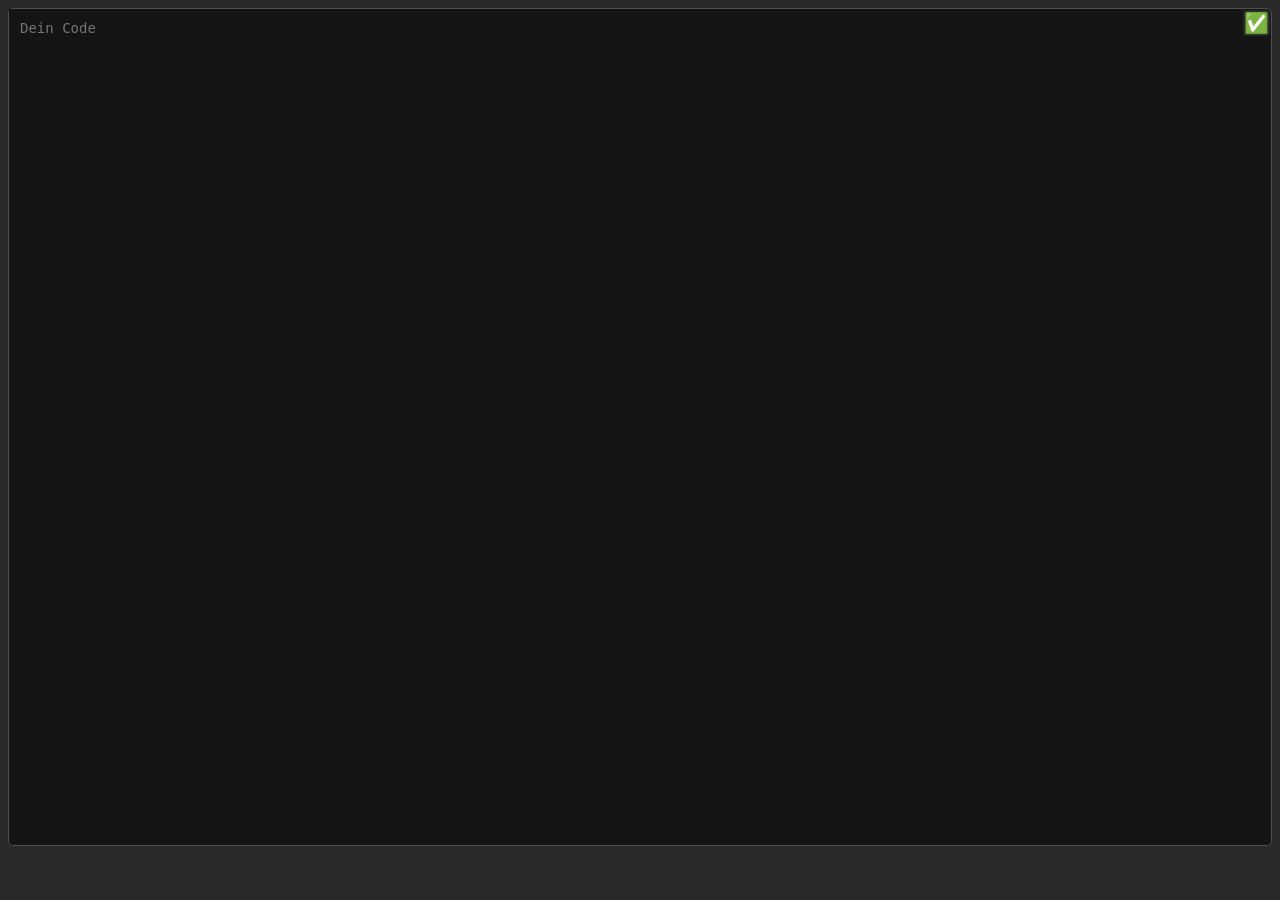
==== index.htm @ bbb9522e "First commit" ====
<!DOCTYPE html>
<html lang="de">
<head>
    <meta charset="UTF-8">
    <meta name="viewport" content="width=device-width, initial-scale=1.0">
    <title>Fox</title>
    <link rel="stylesheet" href="style.css">
</head>
<body>
    <script src="script.js"></script>
    <div id="page">
        <div id="code_eingabe_div">
            <button id="code_eingabe_button" onclick="send()">✅</button>
            <textarea name="code_eingabe" id="code_eingabe" placeholder="Dein Code" autofocus></textarea>
        </div>
        
    </div>
</body>
</html>
---- style.css ----
body {
    background-color: rgb(40, 40, 40);
    color: rgb(235, 235, 235);
    display: flex;
    flex-direction: column;
    /* align-items: center; */
    justify-content: center;
}

#code_eingabe {
    width: 95%;
    height: 90vh;
    resize: none;
    border: none;
    border-radius: none;
    outline: none;
    padding: 11px;
    font-size: 14px;
    font-family: consolas, monospace;
    color: rgb(235, 235, 235);
    background-color: rgb(20, 20, 20);
}

#code_eingabe_button {
    position: absolute;
    top: 1px;
    right: 1px;
    background-color: rgb(40, 40, 40);
    color: white;
    border: none;
    border-radius: 3px;
    padding: 1px 1px;
    cursor: pointer;
    font-size: 20px;
}

#code_eingabe_div {
    position: relative;
    border: 1px solid rgb(80, 80, 80);
    border-radius: 5px;
    background-color: rgb(20, 20, 20);
    
}
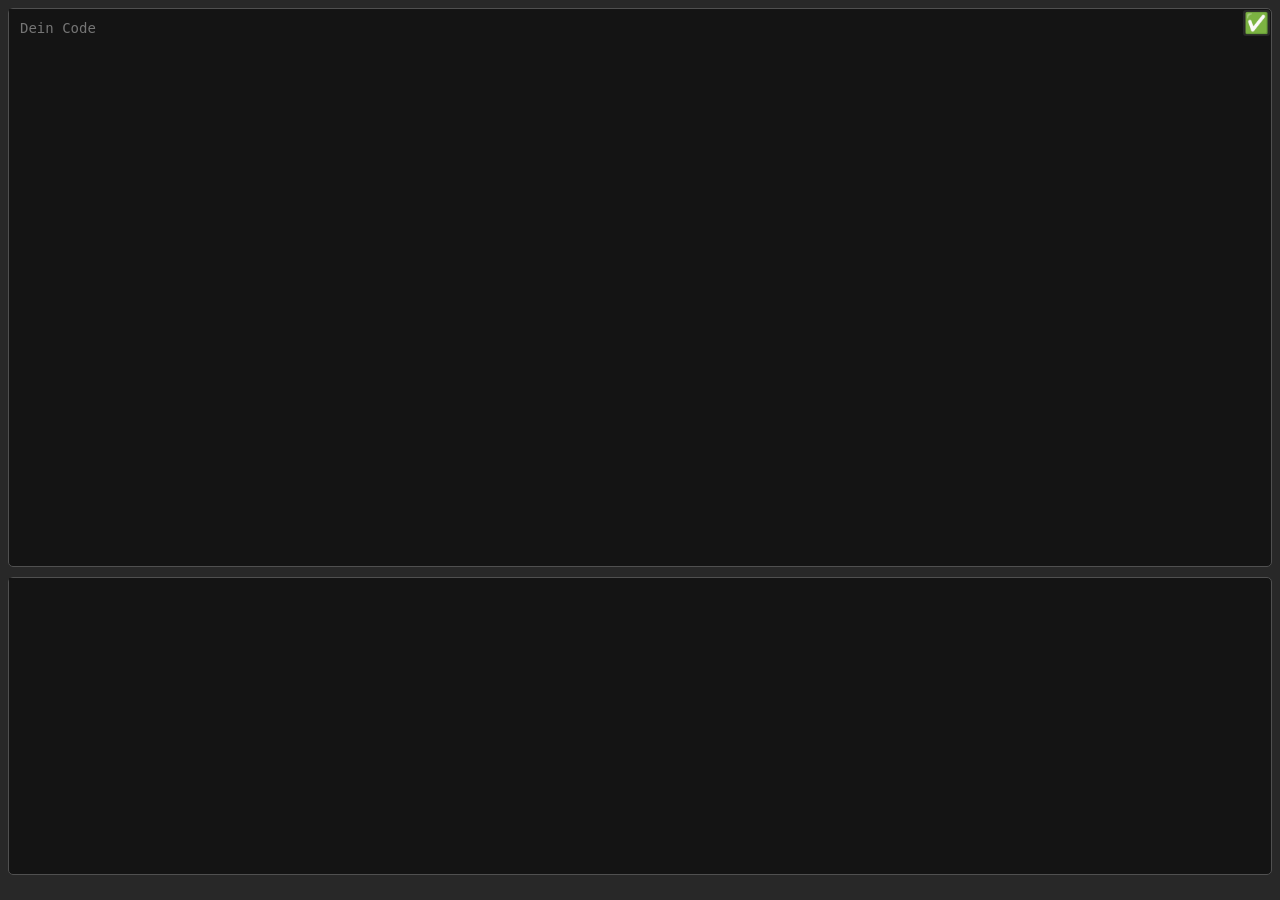
==== commit b20ea733: "I've added the terminal where you can now see the output" ====
--- a/index.htm
+++ b/index.htm
@@ -13,7 +13,9 @@
             <button id="code_eingabe_button" onclick="send()">✅</button>
             <textarea name="code_eingabe" id="code_eingabe" placeholder="Dein Code" autofocus></textarea>
         </div>
-        
+        <div id="terminal_div">
+            <textarea name="terminal" id="terminal"></textarea>
+        </div>
     </div>
 </body>
 </html>
--- a/style.css
+++ b/style.css
@@ -9,7 +9,7 @@
 
 #code_eingabe {
     width: 95%;
-    height: 90vh;
+    height: 59vh;
     resize: none;
     border: none;
     border-radius: none;
@@ -41,3 +41,25 @@
     background-color: rgb(20, 20, 20);
     
 }
+
+#terminal_div {
+    position: relative;
+    border: 1px solid rgb(80, 80, 80);
+    border-radius: 5px;
+    background-color: rgb(20, 20, 20);
+    margin-top: 10px;
+}
+
+#terminal {
+    width: 95%;
+    height: 30vh;
+    resize: none;
+    border: none;
+    border-radius: none;
+    outline: none;
+    padding: 11px;
+    font-size: 14px;
+    font-family: consolas, monospace;
+    color: rgb(235, 235, 235);
+    background-color: rgb(20, 20, 20);
+}
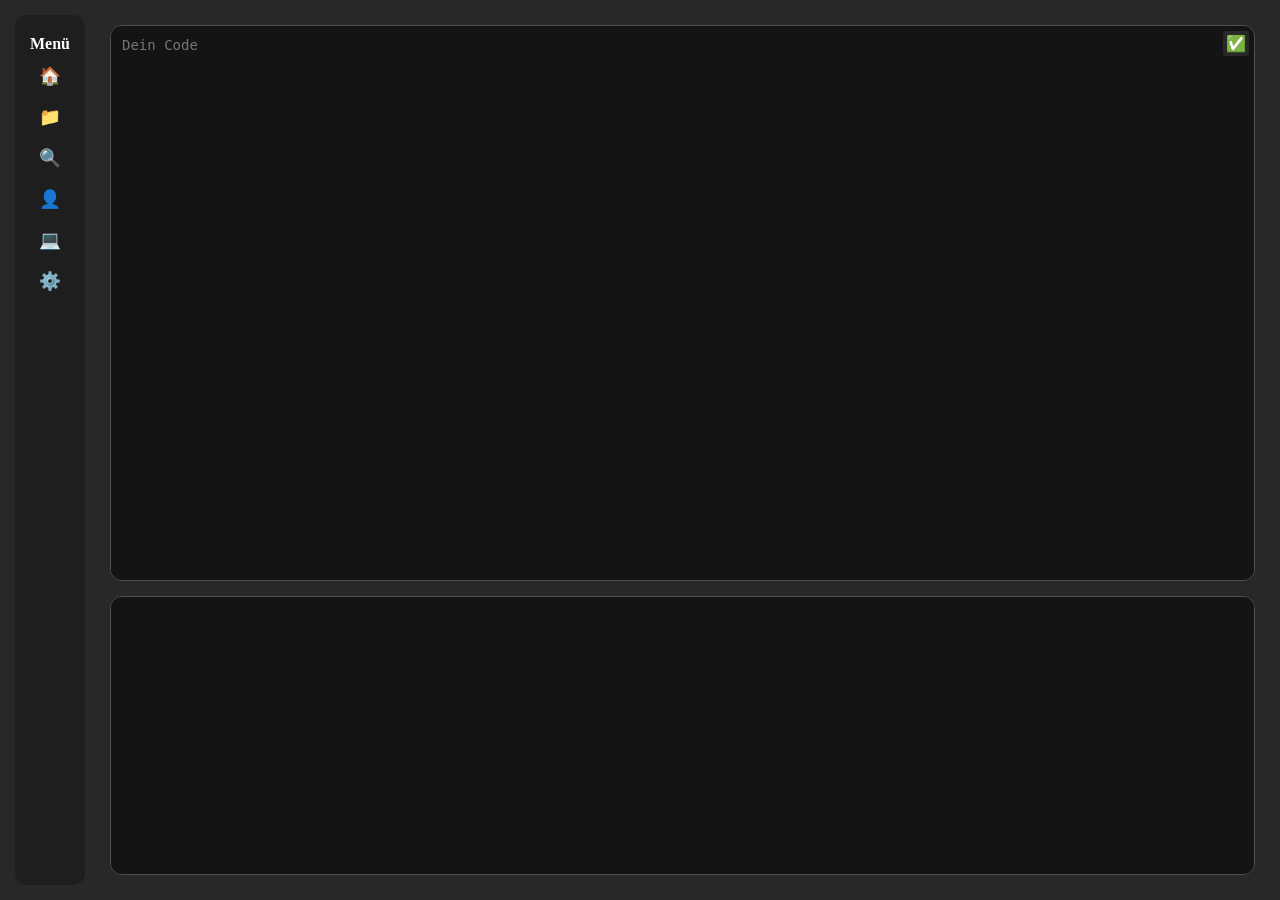
==== commit 98f1c1c0: "The layout and terminal functionality in “index.htm” and “script.js” have been improved, and a sideb" ====
--- a/index.htm
+++ b/index.htm
@@ -7,15 +7,41 @@
     <link rel="stylesheet" href="style.css">
 </head>
 <body>
+    <!-- Das Haupt-Layout, das die Sidebar links und den Inhalt rechts anordnet -->
+    <div class="container">
+        
+        <!-- 1. SIDEBAR (Ganz links) -->
+        <aside class="sidebar">
+            <h2>Menü</h2>
+            <ul>
+                <li><a href="#" title="Startseite">🏠</a></li>
+                <li><a href="#" title="Dateien">📁</a></li>
+                <li><a href="#" title="Suche">🔍</a></li>
+                <li><a href="#" title="Profil">👤</a></li>
+                <li><a href="#" title="Entwicklung">💻</a></li>
+                <li><a href="#" title="Einstellungen">⚙️</a></li>
+            </ul>
+        </aside>
+
+        <!-- 2. ARBEITSBEREICH (Rechts neben der Sidebar) -->
+        <main class="main-content">
+            
+            <!-- Code-Eingabe Box -->
+            <div id="code_eingabe_div">
+                <button id="code_eingabe_button" onclick="send()">✅</button>
+                <textarea name="code_eingabe" id="code_eingabe" placeholder="Dein Code" autofocus></textarea>
+            </div>
+            
+            <!-- Terminal Box (Bleibt standardmäßig über 'hidden' unsichtbar) -->
+            <div id="terminal_div" hidden>
+                <textarea name="terminal" id="terminal" readonly></textarea>
+            </div>
+            
+        </main>
+        
+    </div>
+
+    <!-- Script am Ende des Bodys laden, damit alle HTML-Elemente beim Ausführen bereits existieren -->
     <script src="script.js"></script>
-    <div id="page">
-        <div id="code_eingabe_div">
-            <button id="code_eingabe_button" onclick="send()">✅</button>
-            <textarea name="code_eingabe" id="code_eingabe" placeholder="Dein Code" autofocus></textarea>
-        </div>
-        <div id="terminal_div">
-            <textarea name="terminal" id="terminal"></textarea>
-        </div>
-    </div>
 </body>
 </html>
--- a/style.css
+++ b/style.css
@@ -1,15 +1,24 @@
 body {
     background-color: rgb(40, 40, 40);
     color: rgb(235, 235, 235);
+    margin: 0; /* Verhindert unschöne weiße Ränder am Bildschirmrand */
+    /* display: flex;     <-- ENTFERNT: Stört das Layout des .container */
+    /* flex-direction: column; */
+    /* justify-content: center; */
+}
+
+/* Neuer Container für den Hauptinhalt (Editor + Terminal), der RECHTS von der Sidebar liegt */
+.main-content {
+    flex: 1;
     display: flex;
     flex-direction: column;
-    /* align-items: center; */
-    justify-content: center;
+    padding: 10px; /* Gibt dem Editor etwas Abstand zum Rand */
+    box-sizing: border-box;
 }
 
 #code_eingabe {
-    width: 95%;
-    height: 59vh;
+    width: 100%; /* Auf 100% geändert, da der Container jetzt das Padding regelt */
+    height: 100%; /* Nutzt die volle Höhe des code_eingabe_div */
     resize: none;
     border: none;
     border-radius: none;
@@ -19,47 +28,104 @@
     font-family: consolas, monospace;
     color: rgb(235, 235, 235);
     background-color: rgb(20, 20, 20);
+    box-sizing: border-box; /* Verhindert, dass Padding das Layout sprengt */
 }
 
 #code_eingabe_button {
     position: absolute;
-    top: 1px;
-    right: 1px;
+    top: 5px; /* Leicht angepasst für bessere Optik */
+    right: 5px;
     background-color: rgb(40, 40, 40);
     color: white;
     border: none;
     border-radius: 3px;
-    padding: 1px 1px;
+    padding: 3px 3px; /* Etwas mehr Klickfläche */
     cursor: pointer;
-    font-size: 20px;
+    font-size: 16px;
+    z-index: 10; /* Stellt sicher, dass der Button über dem Textfeld liegt */
 }
 
 #code_eingabe_div {
+    flex: 2;                 /* Nimmt 2/3 des vertikalen Raums ein */
     position: relative;
     border: 1px solid rgb(80, 80, 80);
-    border-radius: 5px;
+    border-radius: 12px; /* Gleiche Abrundung wie bei der Sidebar */
     background-color: rgb(20, 20, 20);
-    
+    overflow: hidden;    /* WICHTIG: Schneidet die Ecken des Textareas innen sauber ab */
 }
 
 #terminal_div {
+    flex: 1;                 /* Verteilt den Platz gleichmäßig */
     position: relative;
     border: 1px solid rgb(80, 80, 80);
-    border-radius: 5px;
+    border-radius: 12px;
     background-color: rgb(20, 20, 20);
-    margin-top: 10px;
+    margin-top: 15px;
+    overflow: hidden;
+    display: flex;           /* NEU: Macht den Div zu einer Flexbox */
 }
 
 #terminal {
-    width: 95%;
-    height: 30vh;
+    width: 100%;             /* Nutzt die volle Breite */
+    height: 100%;            /* NEU: Zwingt das Textfeld, die komplette Höhe auszufüllen */
+    flex: 1;                 /* NEU: Füllt den restlichen Raum perfekt aus */
     resize: none;
     border: none;
-    border-radius: none;
     outline: none;
-    padding: 11px;
+    padding: 15px;
     font-size: 14px;
     font-family: consolas, monospace;
     color: rgb(235, 235, 235);
     background-color: rgb(20, 20, 20);
-}+    box-sizing: border-box;  /* Verhindert, dass das Textfeld unten herausragt */
+}
+
+
+.container {
+    display: flex;
+    height: 100vh; /* Volle Bildschirmhöhe */
+    padding: 15px; /* Erzeugt den Abstand zu allen Bildschirmrändern */
+    box-sizing: border-box; /* Sorgt dafür, dass das Padding das Layout nicht verzerrt */
+    gap: 15px; /* Erzeugt automatisch einen perfekten Abstand zwischen Sidebar und Arbeitsbereich */
+}
+
+.sidebar {
+    width: 70px; /* Leicht erhöht, damit die Emojis trotz Rundung gut aussehen */
+    background-color: rgb(30, 30, 30);
+    color: white;
+    padding: 20px 5px;
+    box-sizing: border-box;
+    display: flex;
+    flex-direction: column;
+    align-items: center;
+    border-radius: 12px; /* Rundet die Ecken der Sidebar schick ab */
+}
+
+/* Diese Selektoren können Sie nutzen, wenn Sie Text in der Sidebar haben */
+.sidebar h2 {
+    font-size: 1rem;
+    margin-top: 0;
+    text-align: center;
+}
+
+.sidebar ul {
+    list-style: none;
+    padding: 0;
+    margin: 0;
+    width: 100%;
+}
+
+.sidebar li {
+    margin-bottom: 20px;
+    text-align: center;
+}
+
+.sidebar a {
+    color: white;
+    text-decoration: none;
+    font-size: 1.1rem; /* Perfekt für Icons (z.B. FontAwesome) */
+}
+
+.sidebar a:hover {
+    text-decoration: underline;
+}
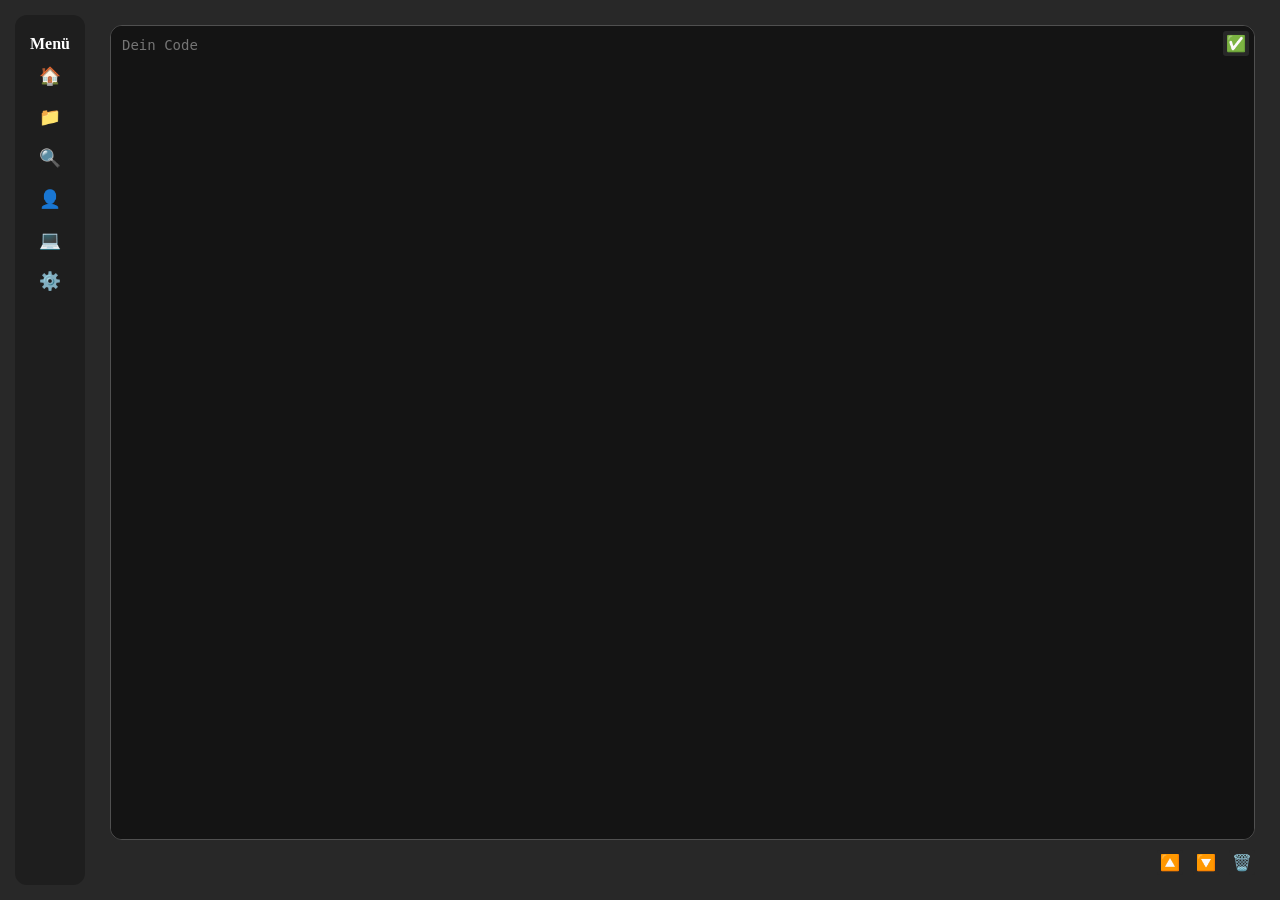
==== commit fc91afc5: "I've added buttons to open, close, and clear the terminal." ====
--- a/index.htm
+++ b/index.htm
@@ -31,7 +31,13 @@
                 <button id="code_eingabe_button" onclick="send()">✅</button>
                 <textarea name="code_eingabe" id="code_eingabe" placeholder="Dein Code" autofocus></textarea>
             </div>
-            
+
+            <div id="buttons_div">
+                <button onclick="openTerminal()">🔼</button>
+                <button onclick="closeTerminal()">🔽</button>
+                <button onclick="clearTerminal()">🗑️</button>
+            </div>
+
             <!-- Terminal Box (Bleibt standardmäßig über 'hidden' unsichtbar) -->
             <div id="terminal_div" hidden>
                 <textarea name="terminal" id="terminal" readonly></textarea>
--- a/style.css
+++ b/style.css
@@ -14,6 +14,24 @@
     flex-direction: column;
     padding: 10px; /* Gibt dem Editor etwas Abstand zum Rand */
     box-sizing: border-box;
+    
+}
+
+#buttons_div {
+    display: flex;
+    justify-content: flex-end; /* Buttons rechtsbündig */
+    gap: 10px; /* Abstand zwischen den Buttons */
+     margin-top: 10px;  /* Abstand zum Editor */
+}
+
+#buttons_div button {
+    background-color: rgb(40, 40, 40);
+    color: white;
+    border: none;
+    border-radius: 3px;
+    padding: 3px 3px;
+    cursor: pointer;
+    font-size: 16px;
 }
 
 #code_eingabe {
@@ -30,6 +48,8 @@
     background-color: rgb(20, 20, 20);
     box-sizing: border-box; /* Verhindert, dass Padding das Layout sprengt */
 }
+
+
 
 #code_eingabe_button {
     position: absolute;
@@ -129,3 +149,7 @@
 .sidebar a:hover {
     text-decoration: underline;
 }
+
+[hidden] {
+    display: none !important;
+}
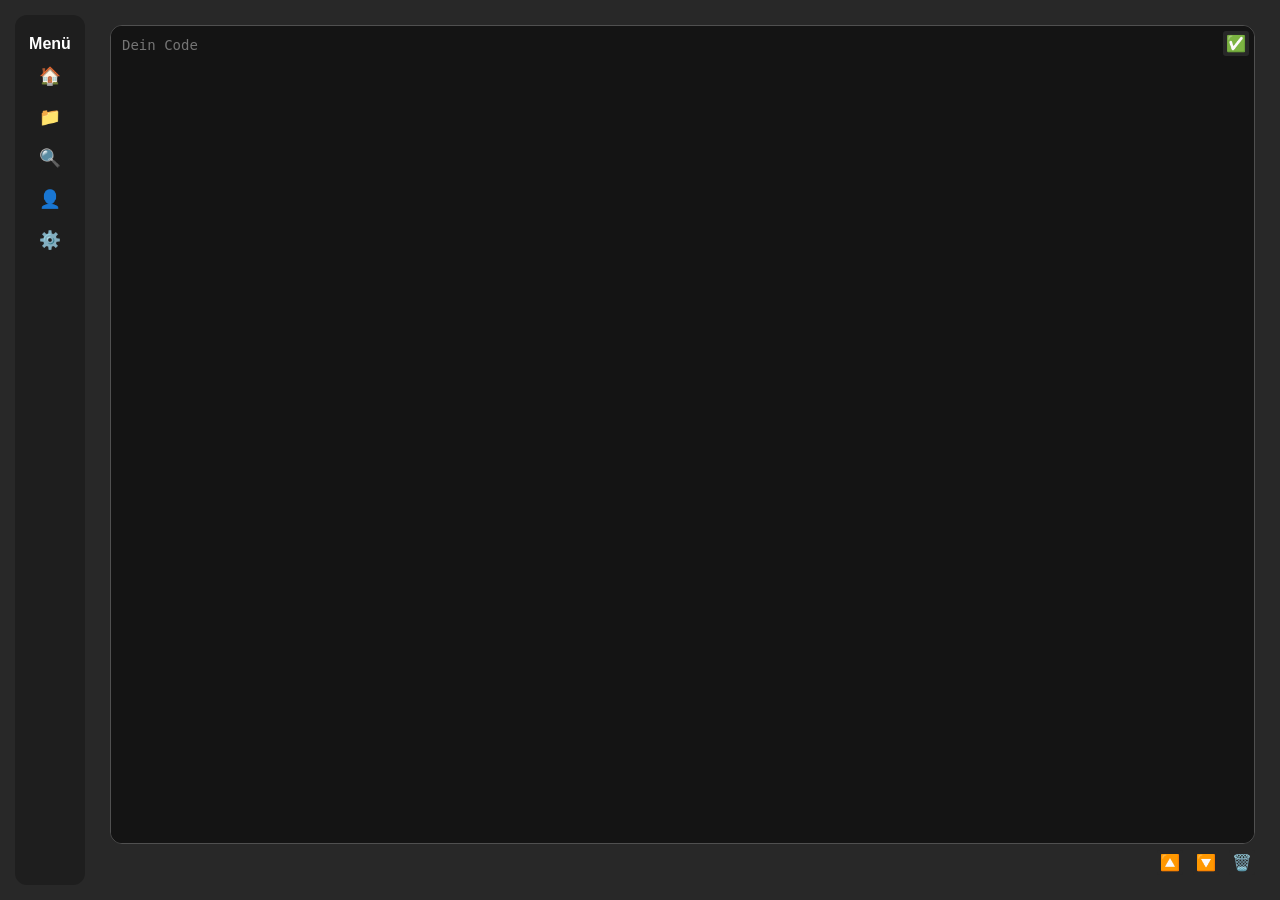
==== commit d6e91f41: "Put the Python files in an ordner" ====
--- a/index.htm
+++ b/index.htm
@@ -14,11 +14,10 @@
         <aside class="sidebar">
             <h2>Menü</h2>
             <ul>
-                <li><a href="#" title="Startseite">🏠</a></li>
+                <li><a href="start.htm" title="Startseite">🏠</a></li>
                 <li><a href="#" title="Dateien">📁</a></li>
                 <li><a href="#" title="Suche">🔍</a></li>
                 <li><a href="#" title="Profil">👤</a></li>
-                <li><a href="#" title="Entwicklung">💻</a></li>
                 <li><a href="#" title="Einstellungen">⚙️</a></li>
             </ul>
         </aside>
--- a/style.css
+++ b/style.css
@@ -1,10 +1,8 @@
 body {
     background-color: rgb(40, 40, 40);
     color: rgb(235, 235, 235);
-    margin: 0; /* Verhindert unschöne weiße Ränder am Bildschirmrand */
-    /* display: flex;     <-- ENTFERNT: Stört das Layout des .container */
-    /* flex-direction: column; */
-    /* justify-content: center; */
+    margin: 0; 
+    font-family: sans-serif; /* Sorgt für eine modernere Schriftart */
 }
 
 /* Neuer Container für den Hauptinhalt (Editor + Terminal), der RECHTS von der Sidebar liegt */
@@ -21,7 +19,7 @@
     display: flex;
     justify-content: flex-end; /* Buttons rechtsbündig */
     gap: 10px; /* Abstand zwischen den Buttons */
-     margin-top: 10px;  /* Abstand zum Editor */
+    margin-top: 6px;  /* Abstand zum Editor */
 }
 
 #buttons_div button {
@@ -80,7 +78,7 @@
     border: 1px solid rgb(80, 80, 80);
     border-radius: 12px;
     background-color: rgb(20, 20, 20);
-    margin-top: 15px;
+    margin-top: 6px;
     overflow: hidden;
     display: flex;           /* NEU: Macht den Div zu einer Flexbox */
 }
@@ -153,3 +151,107 @@
 [hidden] {
     display: none !important;
 }
+
+/* NAVIGATION (Oben fixiert) */
+#navigation {
+    position: fixed;
+    top: 0;
+    left: 0;
+    width: 100%;
+    height: 60px; /* Leicht erhöht für besseres Spacing */
+    background-color: rgb(45, 45, 45);
+    border-bottom: 1px solid rgba(255, 255, 255, 0.1);
+    box-shadow: 0 2px 5px rgba(0, 0, 0, 0.3);
+    z-index: 100; /* Erhöht, damit sie immer ganz oben liegt */
+}
+
+#inner {
+    padding-top: 15px;
+}
+
+/* Flexbox für das Menü – das macht "right: 50px" im HTML überflüssig */
+#inner ul {
+    display: flex;
+    align-items: center;
+    justify-content: flex-start; /* Richtet Links linksbündig aus */
+    gap: 30px; /* Erzeugt saubere Abstände zwischen den Links */
+    margin: 0;
+    padding: 0 30px;
+    height: 100%;
+    list-style: none;
+}
+
+#inner ul li a {
+    color: white;
+    text-decoration: none;
+    font-size: 16px;
+    font-weight: 500;
+    transition: color 0.2s, transform 0.2s;
+    display: inline-block;
+}
+
+#inner ul li a:hover {
+    color: rgb(0, 110, 255);
+    transform: scale(1.05); /* Leichtes Vergrößern beim Hover */
+}
+
+/* Spezielles Styling für das Logo (Fox) */
+#title {
+    font-weight: bold;
+    font-size: 20px !important;
+}
+
+/* HAUPTCONTAINER (Rückt den Inhalt unter die fixierte Navigation) */
+.container-start {
+    display: flex;
+    min-height: 100vh; 
+    padding-top: 80px; /* WICHTIG: Verhindert, dass die Navigationsleiste den Inhalt verdeckt */
+    padding-left: 30px;
+    padding-right: 30px;
+    box-sizing: border-box; 
+}
+
+.main-content {
+    flex: 1;
+    display: flex;
+    flex-direction: column;
+}
+
+/* BANNER & TEXT INHALTE */
+#Title_banner {
+    margin-top: 40px; /* Sanfter Abstand nach oben */
+    display: flex;
+    flex-direction: column;
+    gap: 15px; /* Verteilt Überschriften und Button sauber untereinander */
+}
+
+#subtitle {
+    color: white;
+    font-size: 2.2rem;
+    margin: 0;
+}
+
+#language {
+    color: white;
+    font-size: 2.2rem;
+    margin: 0;
+}
+
+#start_button {
+    align-self: flex-start; /* Verhindert, dass der Button die volle Breite zieht */
+    background-color: rgb(0, 55, 255);
+    color: white;
+    border: none;
+    border-radius: 6px;
+    padding: 12px 24px; 
+    cursor: pointer;
+    font-size: 16px;
+    font-weight: bold;
+    transition: background 0.2s;
+} 
+
+#start_button:hover {
+    background-color: rgb(0, 40, 200);
+}
+
+/* [Restliche Stile für Editor/Terminal/Sidebar bleiben unverändert funktionsfähig] */
